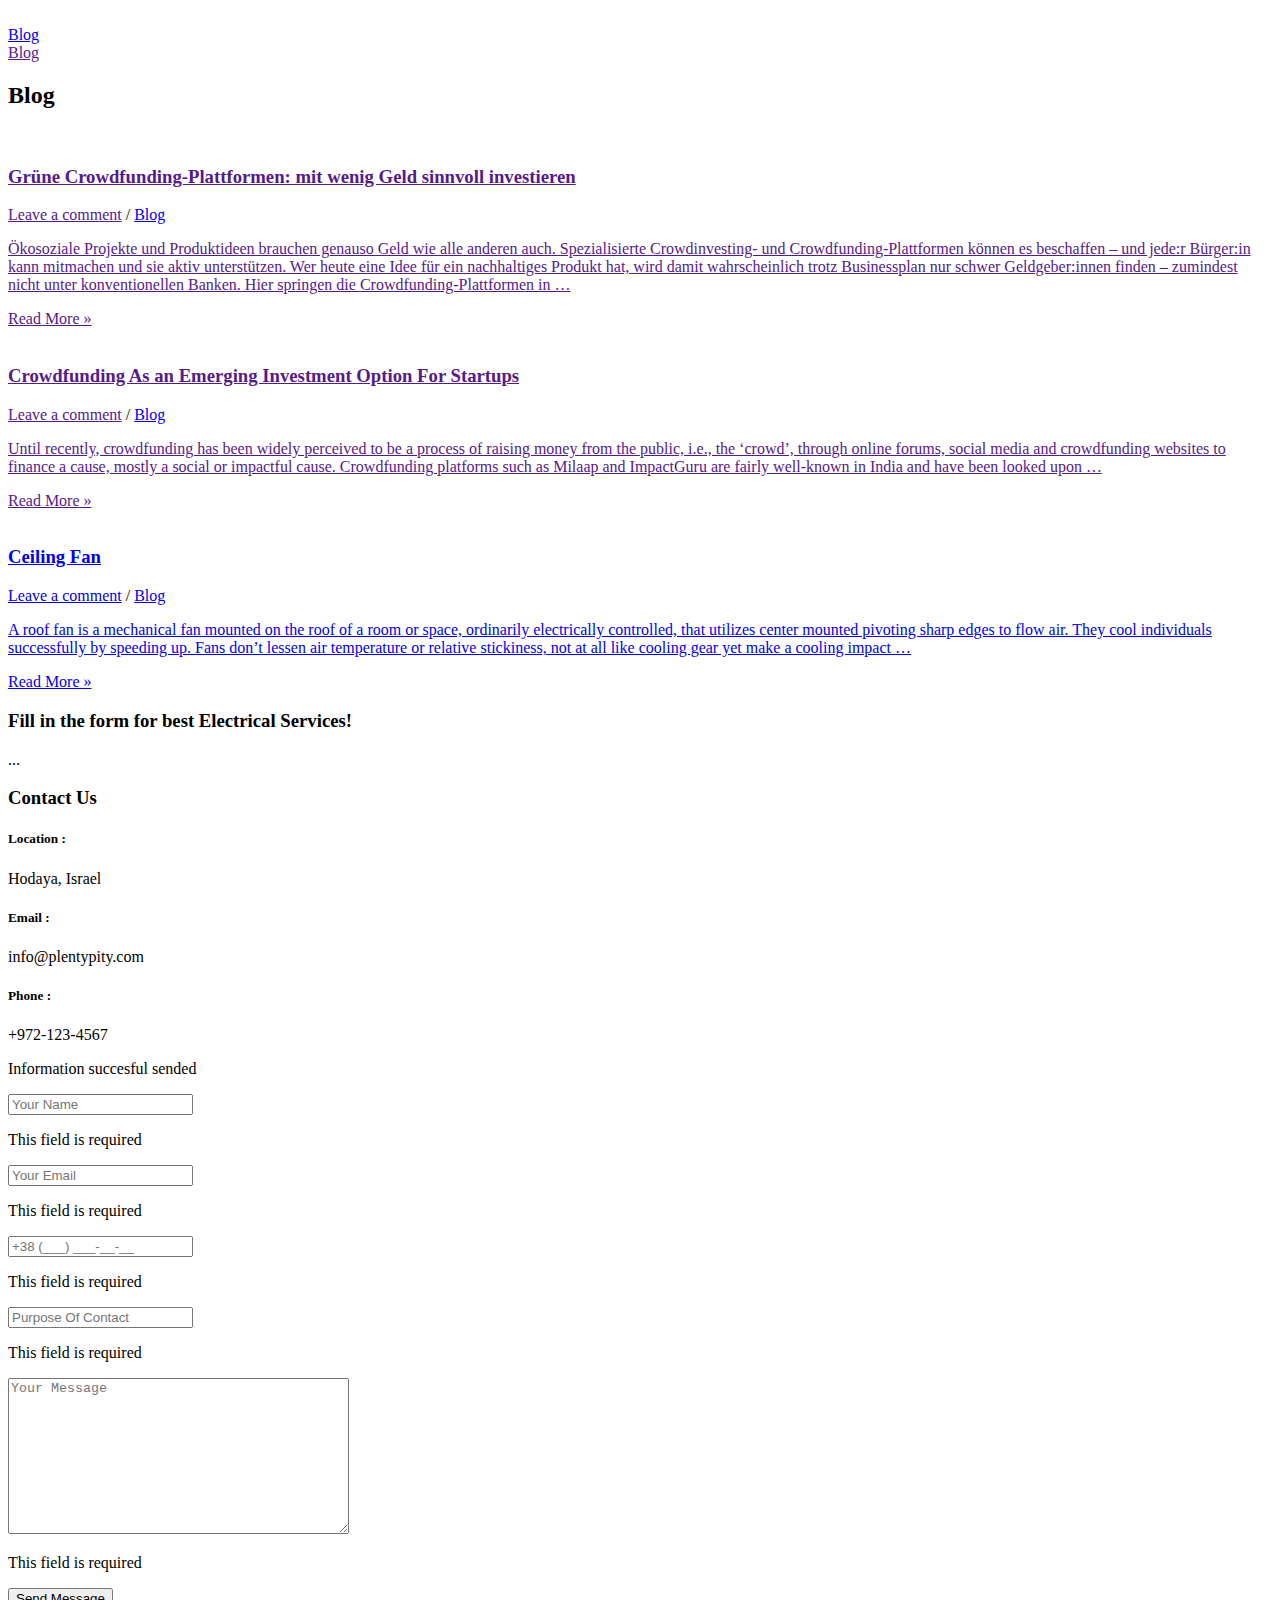
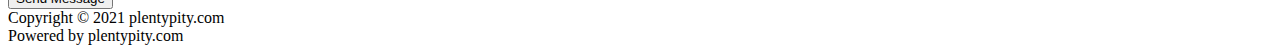
==== pages/blog-page.html @ e625420f "fixed script form, new page added" ====
<!DOCTYPE html>
<html lang="en">
<head>
    <meta charset="UTF-8">
    <meta http-equiv="X-UA-Compatible" content="IE=edge">
    <meta name="viewport" content="width=device-width, initial-scale=1.0">
    <link rel="preconnect" href="https://fonts.googleapis.com">
    <link rel="preconnect" href="https://fonts.gstatic.com" crossorigin>
    <link href="https://fonts.googleapis.com/css2?family=Montserrat:wght@400;600&display=swap" rel="stylesheet">
    <link href="https://fonts.googleapis.com/css2?family=Roboto:ital,wght@0,100;0,300;0,400;0,500;0,700;0,900;1,100;1,300;1,400;1,500;1,700;1,900&display=swap" rel="stylesheet">
    <link rel="shortcut icon" href="../img/cropped-png-75x59.png" type="image/png">
    <link rel="stylesheet" href="../css/BlogStyle.css">
    <link rel="stylesheet" href="../font-awesome/css/all.min.css">
    <title>Plenty Pity Blog</title>
</head>
<body class="body preload">
    <div id="page">
        <header>
            <div class="main-header-bar-wrap">
                <div class="container">
                    <div class="main-header-bar">
                        <span class="logo-image-block"><a href="../index.html"><img src="../img/cropped-png-75x59.png" class="logo-image" alt=""></a></span>
                        <div class="burger-menu-block"><a href="../pages/blogPage.html" class="menu-link"><span class="menu-blog">Blog</span></a><i class="fas fa-times close-icon menu-icon hidden-block"></i><i class="fas fa-bars menu-icon burger-icon" id="menuBtn"></i></div>
                    </div>
                </div>
            </div>
            <div class="menu-block">
                <div class="menu-link"><a href="">Blog</a></div>
            </div>
        </header> <!-- header end  -->
            <section class="site-content">
                <div id="primary">
                    <main id="main" class="site-main">
                        <div class="blog-title">
                            <h2>Blog</h2>
                        </div>
                        <div class="blogs-block">
                            <div class="blogs-wrap">
                                <div class="post-block">
                                    <div class="post-wrap">
                                        <div class="post-image">
                                            <a href="" class="image-wrap">
                                                <img src="../img/2021-06-23_21-46-41.jpg" alt="">
                                            </a>
                                        </div>
                                        <div class="post-title">
                                            <a href="" class="title-wrap">
                                                <h3>Grüne Crowdfunding-Plattformen: mit wenig Geld sinnvoll investieren</h3>
                                            </a>
                                        </div>
                                        <div class="post-comment">
                                            <a href="" class="comment-link">Leave a comment</a>
                                            <span> / </span>
                                            <a href="../pages/blogPage.html" class="blog-link">Blog</a>
                                        </div>
                                        <div class="post-text">
                                            <a href="" class="text-wrap">
                                                <p>Ökosoziale Projekte und Produktideen brauchen genauso Geld wie alle anderen auch. Spezialisierte Crowdinvesting- und Crowdfunding-Plattformen können es beschaffen – und jede:r Bürger:in kann mitmachen und sie aktiv unterstützen. 
                                                    Wer heute eine Idee für ein nachhaltiges Produkt hat, wird damit wahrscheinlich trotz Businessplan nur schwer Geldgeber:innen finden – zumindest nicht unter konventionellen Banken. Hier springen die Crowdfunding-Plattformen in …</p>
                                            </a>
                                        </div>
                                        <div class="post-read">
                                            <a href="" class="read-wrap">Read More &raquo;</a>
                                        </div>
                                    </div>
                                </div>
                                <div class="post-block">
                                    <div class="post-wrap">
                                        <div class="post-image">
                                            <a href="" class="image-wrap">
                                                <img src="../img/2021-06-22_15-51-42-300x160.jpg" class="people-image" alt="">
                                            </a>
                                        </div>
                                        <div class="post-title">
                                            <a href="" class="title-wrap">
                                                <h3>Crowdfunding As an Emerging Investment Option For Startups</h3>
                                            </a>
                                        </div>
                                        <div class="post-comment">
                                            <a href="" class="comment-link">Leave a comment</a>
                                            <span> / </span>
                                            <a href="../pages/blogPage.html" class="blog-link">Blog</a>
                                        </div>
                                        <div class="post-text">
                                            <a href="" class="text-wrap">
                                                <p>Until recently, crowdfunding has been widely perceived to be a process of raising money from the public, i.e., the ‘crowd’, through online forums, social media and crowdfunding websites to finance a cause, mostly a social or impactful cause. 
                                                    Crowdfunding platforms such as Milaap and ImpactGuru are fairly well-known in India and have been looked upon …</p>
                                            </a>
                                        </div>
                                        <div class="post-read">
                                            <a href="" class="read-wrap">Read More &raquo;</a>
                                        </div>
                                    </div>
                                </div>
                                <div class="post-block">
                                    <div class="post-wrap last">
                                        <div class="post-image">
                                            <a href="ceiling-fan-page.html" class="image-wrap">
                                                <img src="../img/Screenshot_11.png" alt="">
                                            </a>
                                        </div>
                                        <div class="post-title">
                                            <a href="ceiling-fan-page.html" class="title-wrap">
                                                <h3>Ceiling Fan</h3>
                                            </a>
                                        </div>
                                        <div class="post-comment">
                                            <a href="ceiling-fan-page.html" class="comment-link">Leave a comment</a>
                                            <span> / </span>
                                            <a href="../pages/blogPage.html" class="blog-link">Blog</a>
                                        </div>
                                        <div class="post-text">
                                            <a href="ceiling-fan-page.html" class="text-wrap">
                                                <p>A roof fan is a mechanical fan mounted on the roof of a room or space, ordinarily electrically controlled, that utilizes center mounted pivoting sharp edges to flow air. They cool individuals successfully by speeding up. 
                                                    Fans don’t lessen air temperature or relative stickiness, not at all like cooling gear yet make a cooling impact …</p>
                                            </a>
                                        </div>
                                        <div class="post-read">
                                            <a href="ceiling-fan-page.html" class="read-wrap">Read More &raquo;</a>
                                        </div>
                                    </div>
                                </div>
                            </div>
                        </div>
                    </main>
                </div>
            </section>
        <footer>
            <div class="form-contact-block">
                <div class="form-contact-bcg"></div>
                <div class="form-contact-wrap">
                    <div class="form-block">
                        <div class="form-title">
                            <h3>Fill in the form for best Electrical Services!</h3>
                        </div>
                        <div class="form-dots"><p>...</p></div>
                        <div class="form-row">
                            <div class="contacts-block">
                                <div class="contacts-wrap">
                                    <div class="contacts-title"><h3>Contact Us</h3></div>
                                    <div class="subtitle-text"></div>
                                    <div class="info-subtitle"><h5>Location :</h5></div>
                                    <div class="subtitle-text"><p>Hodaya, Israel</p></div>
                                    <div class="info-subtitle"><h5>Email :</h5></div>
                                    <div class="subtitle-text"><p>info@plentypity.com</p></div>
                                    <div class="info-subtitle"><h5>Phone :</h5></div>
                                    <div class="subtitle-text"><p>+972-123-4567</p></div>
                                </div>
                            </div>
                            <div class="inputs-block">
                                <div class="succes-send"><p>Information succesful sended</p></div>
                                <div class="inputs-wrap">
                                    <form action="/css/">
                                        <div class="people-info-block">
                                            <div class="input-name"><input required placeholder="Your Name" class="inputs" type="text" name="userName"><p class="require-field">This field is required</p></div>
                                            <div class="input-email"><input required placeholder="Your Email" class="inputs" type="email" name="userEmail"><p class="require-field">This field is required</p></div>
                                        </div>
                                        <div class="contact-info-block">
                                            <div class="contact-input"><input type="tel" required placeholder="+38 (___) ___-__-__" id="user_phone" class="user-phone inputs" title="Формат: +38 (096) 999 99 99"><p class="require-field">This field is required</p></div>
                                        </div>
                                        <div class="purpose-info-block">
                                            <div class="purpose-input"><input required placeholder="Purpose Of Contact" class="inputs" type="text" name="userPurpose"><p class="require-field">This field is required</p></div>
                                        </div>
                                        <div class="message-info-block">
                                            <textarea name="userMessage" id="formMessage" required placeholder="Your Message" class="inputs" cols="40" rows="10"></textarea><p class="require-field">This field is required</p>
                                        </div>
                                        <div class="button-block">
                                            <button type="button" class="btn-submit">Send Message</button>
                                        </div>
                                    </form>
                                </div>
                            </div>
                        </div>
                    </div>
                </div>
            </div>
            <div class="copyright-info-block">
                <div class="copyright-row">
                    <div class="copyright-left-block"><span>Copyright © 2021 plentypity.com</span></div>
                    <div class="powered-right-block"><span>Powered by plentypity.com</span></div>
                </div>
            </div>
        </footer> <!-- footer end -->
    </div>
    <script src="../js/script.js"></script>
</body>
</html>
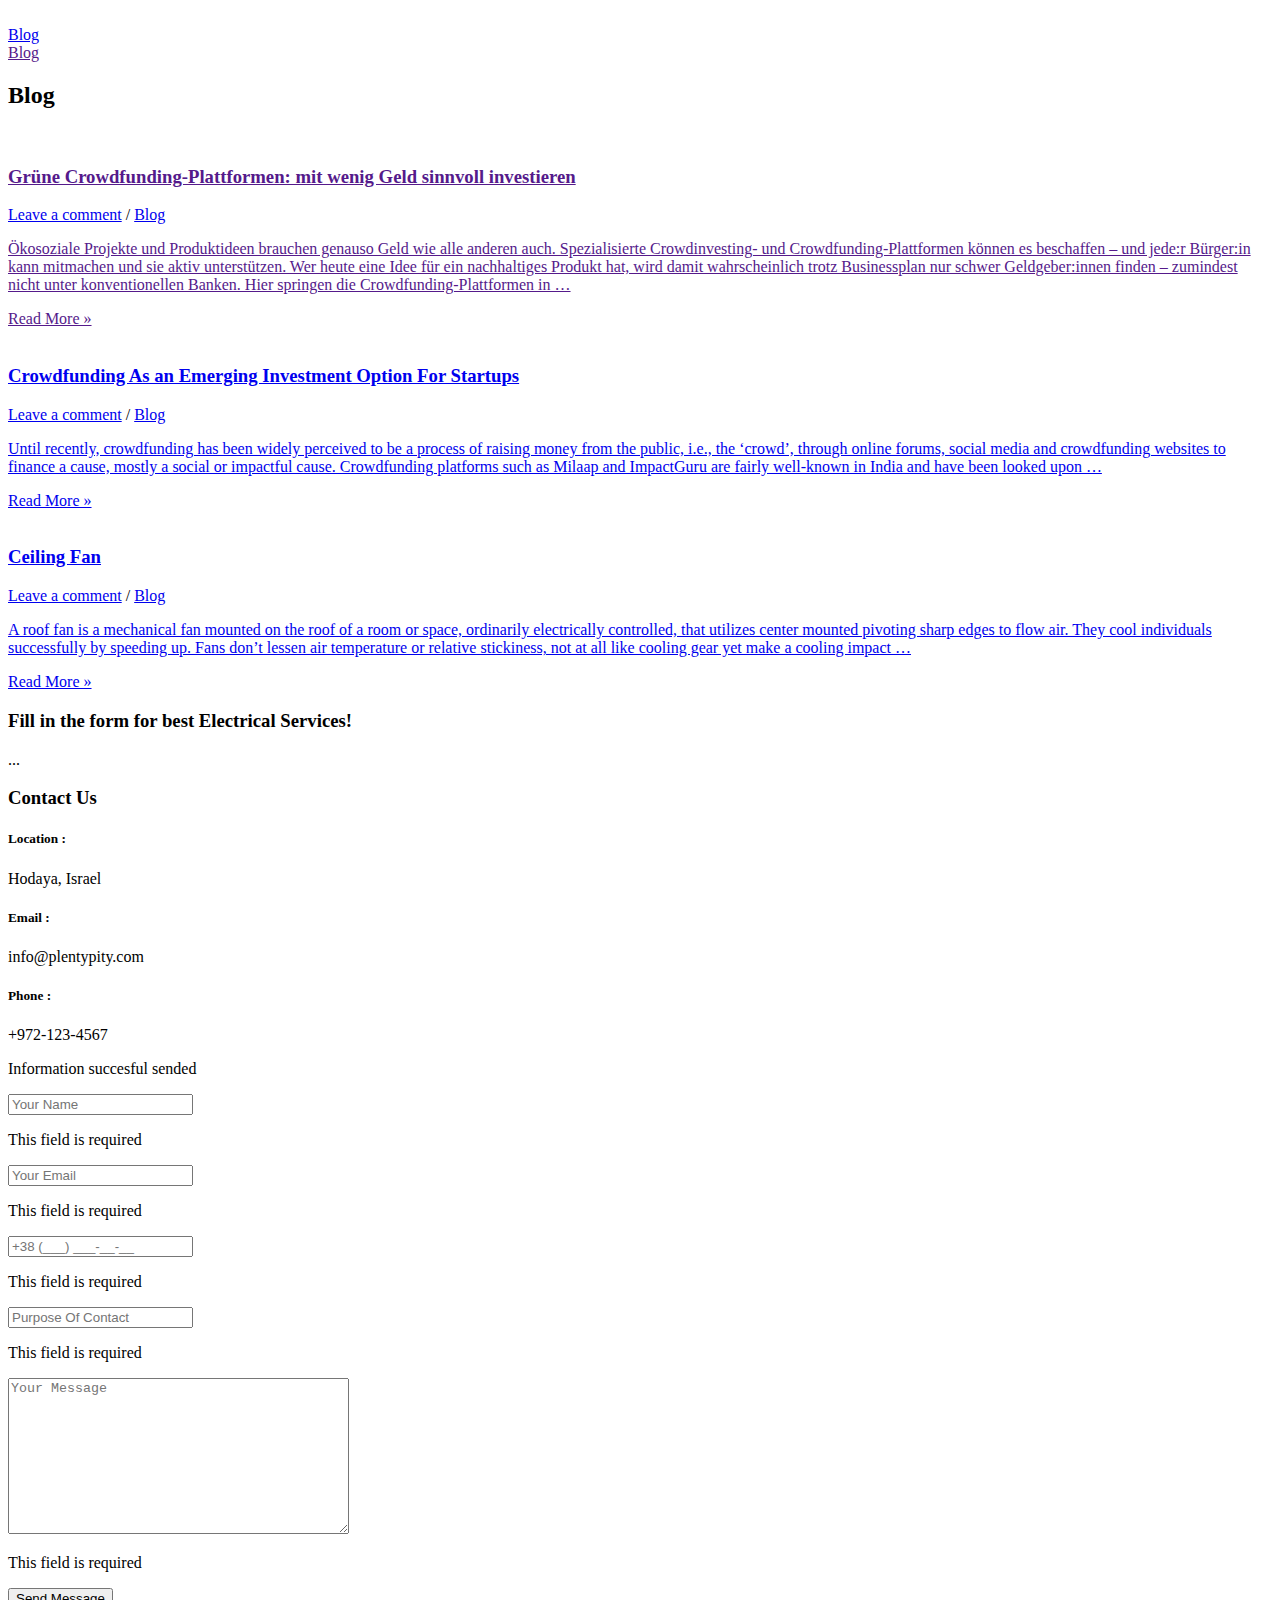
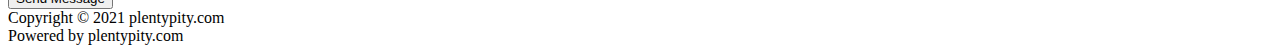
==== commit 0a7909a7: "new page added" ====
--- a/pages/blog-page.html
+++ b/pages/blog-page.html
@@ -20,7 +20,7 @@
                 <div class="container">
                     <div class="main-header-bar">
                         <span class="logo-image-block"><a href="../index.html"><img src="../img/cropped-png-75x59.png" class="logo-image" alt=""></a></span>
-                        <div class="burger-menu-block"><a href="../pages/blogPage.html" class="menu-link"><span class="menu-blog">Blog</span></a><i class="fas fa-times close-icon menu-icon hidden-block"></i><i class="fas fa-bars menu-icon burger-icon" id="menuBtn"></i></div>
+                        <div class="burger-menu-block"><a href="../pages/blog-page.html" class="menu-link"><span class="menu-blog">Blog</span></a><i class="fas fa-times close-icon menu-icon hidden-block"></i><i class="fas fa-bars menu-icon burger-icon" id="menuBtn"></i></div>
                     </div>
                 </div>
             </div>
@@ -49,9 +49,9 @@
                                             </a>
                                         </div>
                                         <div class="post-comment">
-                                            <a href="" class="comment-link">Leave a comment</a>
+                                            <a href="../pages/crowdfunding-investition.html#comment" class="comment-link">Leave a comment</a>
                                             <span> / </span>
-                                            <a href="../pages/blogPage.html" class="blog-link">Blog</a>
+                                            <a href="../pages/blog-page.html" class="blog-link">Blog</a>
                                         </div>
                                         <div class="post-text">
                                             <a href="" class="text-wrap">
@@ -67,28 +67,28 @@
                                 <div class="post-block">
                                     <div class="post-wrap">
                                         <div class="post-image">
-                                            <a href="" class="image-wrap">
+                                            <a href="../pages/crowdfunding-startup.html" class="image-wrap">
                                                 <img src="../img/2021-06-22_15-51-42-300x160.jpg" class="people-image" alt="">
                                             </a>
                                         </div>
                                         <div class="post-title">
-                                            <a href="" class="title-wrap">
+                                            <a href="../pages/crowdfunding-startup.html" class="title-wrap">
                                                 <h3>Crowdfunding As an Emerging Investment Option For Startups</h3>
                                             </a>
                                         </div>
                                         <div class="post-comment">
-                                            <a href="" class="comment-link">Leave a comment</a>
+                                            <a href="../pages/crowdfunding-startup.html#comment" class="comment-link">Leave a comment</a>
                                             <span> / </span>
-                                            <a href="../pages/blogPage.html" class="blog-link">Blog</a>
+                                            <a href="../pages/blog-page.html" class="blog-link">Blog</a>
                                         </div>
                                         <div class="post-text">
-                                            <a href="" class="text-wrap">
+                                            <a href="../pages/crowdfunding-startup.html" class="text-wrap">
                                                 <p>Until recently, crowdfunding has been widely perceived to be a process of raising money from the public, i.e., the ‘crowd’, through online forums, social media and crowdfunding websites to finance a cause, mostly a social or impactful cause. 
                                                     Crowdfunding platforms such as Milaap and ImpactGuru are fairly well-known in India and have been looked upon …</p>
                                             </a>
                                         </div>
                                         <div class="post-read">
-                                            <a href="" class="read-wrap">Read More &raquo;</a>
+                                            <a href="../pages/crowdfunding-startup.html" class="read-wrap">Read More &raquo;</a>
                                         </div>
                                     </div>
                                 </div>
@@ -105,9 +105,9 @@
                                             </a>
                                         </div>
                                         <div class="post-comment">
-                                            <a href="ceiling-fan-page.html" class="comment-link">Leave a comment</a>
+                                            <a href="ceiling-fan-page.html#comment" class="comment-link">Leave a comment</a>
                                             <span> / </span>
-                                            <a href="../pages/blogPage.html" class="blog-link">Blog</a>
+                                            <a href="../pages/blog-page.html" class="blog-link">Blog</a>
                                         </div>
                                         <div class="post-text">
                                             <a href="ceiling-fan-page.html" class="text-wrap">
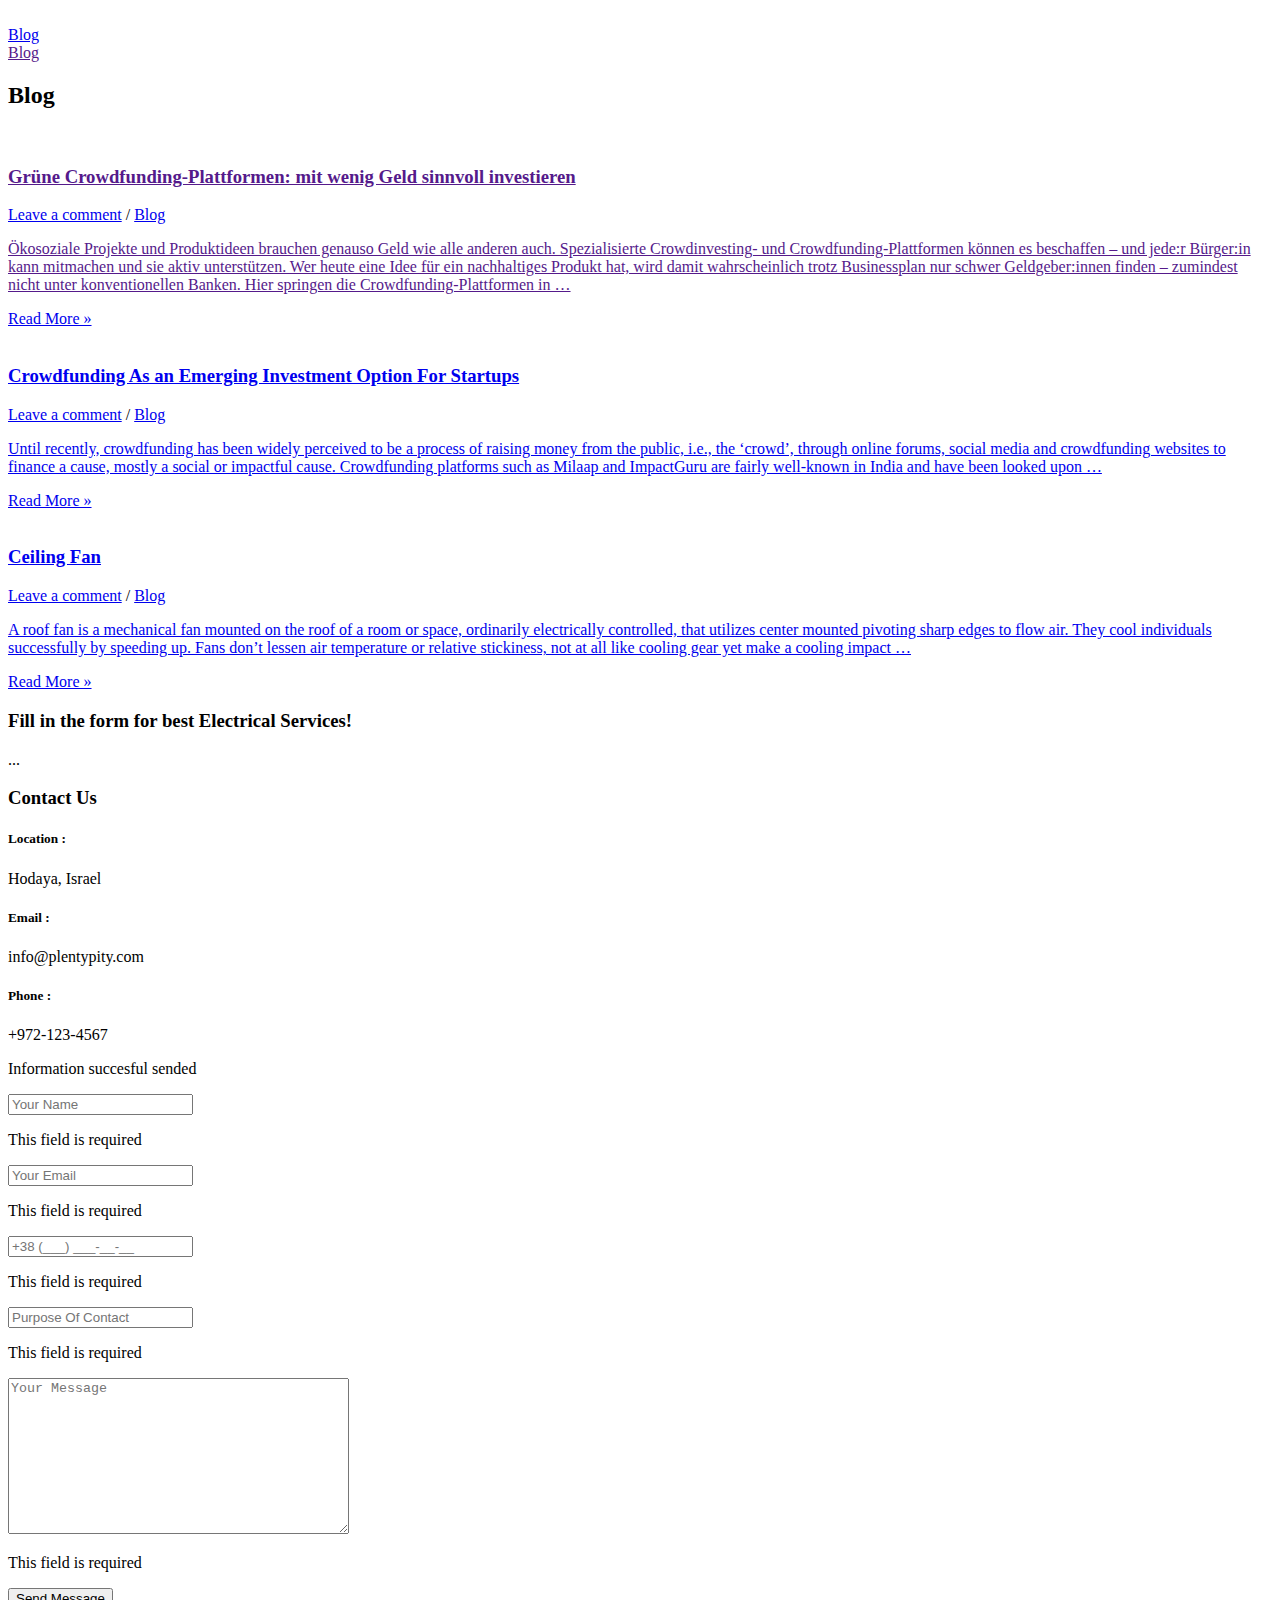
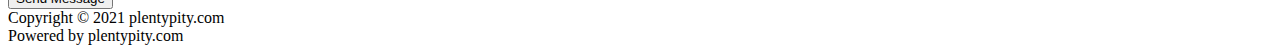
==== commit d82c6653: "Link on new page added" ====
--- a/pages/blog-page.html
+++ b/pages/blog-page.html
@@ -60,7 +60,7 @@
                                             </a>
                                         </div>
                                         <div class="post-read">
-                                            <a href="" class="read-wrap">Read More &raquo;</a>
+                                            <a href="../pages/crowdfunding-investition.html" class="read-wrap">Read More &raquo;</a>
                                         </div>
                                     </div>
                                 </div>
@@ -184,4 +184,4 @@
     </div>
     <script src="../js/script.js"></script>
 </body>
-</html>+</html>
